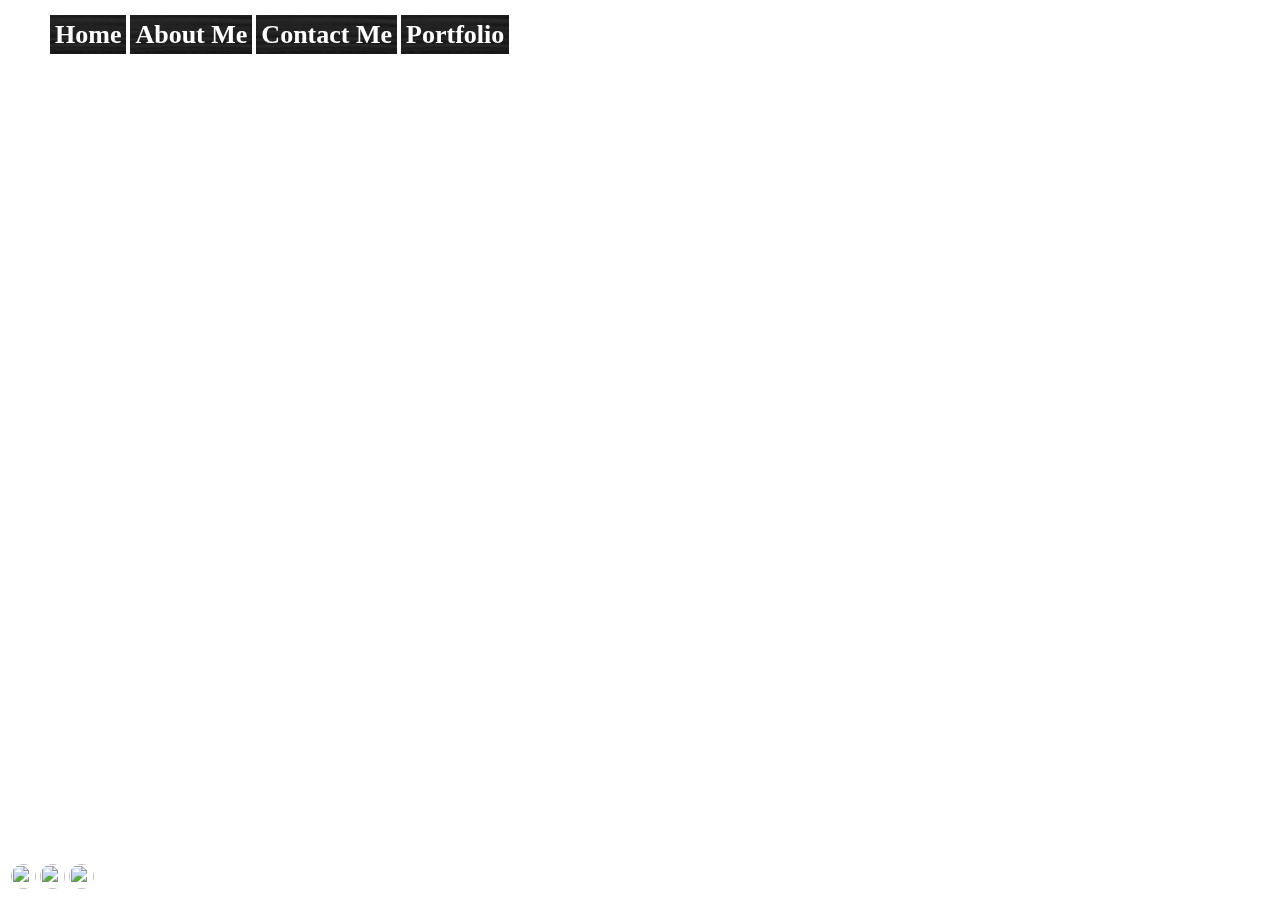
==== About Me.html @ 4bbeca7a "hnm" ====
<!DOCTYPE html>
<html>

  <head>
    <link type="text/css" rel="stylesheet" href="stylesheet.css"/>
    <title>Digital Portfolio</title>
  </head>

  <body>
        <div id="header">
		<div id="navbar">
			<ul>
        <li><a href="index.html">Home</a></li>
        <li><a href="About Me.html">About Me</a></li>
        <li><a href="Contact Me.html">Contact Me</a></li>
        <li><a href="Portfolio.html">Portfolio</a></li>
			</ul>
		</div>
            <table  class="social">
                  <tr>
                        <td><a href="https://www.facebook.com/bryan.masciola"><img class="img-circle" src="http://www.lesen.net/wp-content/themes/lesen.net%20shine/images/socialFacebook.png"/></td></a>
                        <td><a href="https://instagram.com/bryan7895/"><img class="img-circle2" src="http://msucs.ru/themes/frontend/msucs/assets/msucs/img/Twitter.png"/></a>
                        <td><a href="https://twitter.com/BryanMasciola"><img class="img-circle3" src="https://pbs.twimg.com/profile_images/437433412761026560/yIWzeT8S_normal.png"/></a>
                  </tr>
            </table>
      <div id="aboutMe"><p></p>


      </div>
  </body>

</html>
---- stylesheet.css ----
#name{
	font-family: Garamond;
	font-size: 47px;
	text-align: center;
	padding-top: 75px;
	color:#ffffff
}

a:link{
  color:white;
  text-decoration: none;
}
a:visited{
	color: white
}

a:hover{
  text-decoration:underline;
}

#navbar{
	position: fixed;
	top:10px;
	left:0%;
}

ul{
	list-style-type: none;
	position: fixed;
	margin: 10px;
}

li {
	background: url(images/black.jpg) center top repeat-x;
	display: inline;
	border: 0px solid #000000;
	font-family: Garamond;
  	font-weight: bold;
	color: #ffffff;
	padding: 5px;
	background-color: #000000;
	font-size: 26px
}
html{
  background: url(http://www.woyo.in/backgrounds/woyo_b/b36.jpg)
}

h1{
	text-align: center;
	font-family: Garamond;
	color: white;
}

.social{
  display:inline;
  border:3px;
  position: absolute;
  bottom:.25em;
}

.img-circle {
    border-radius: 50%;
    width: 25px;
    height:25px
}
.img-circle2 {
    border-radius: 50%;
    width: 25px;
    height:25px
}
.img-circle3 {
    border-radius: 50%;
    width: 25px;
    height:25px
}
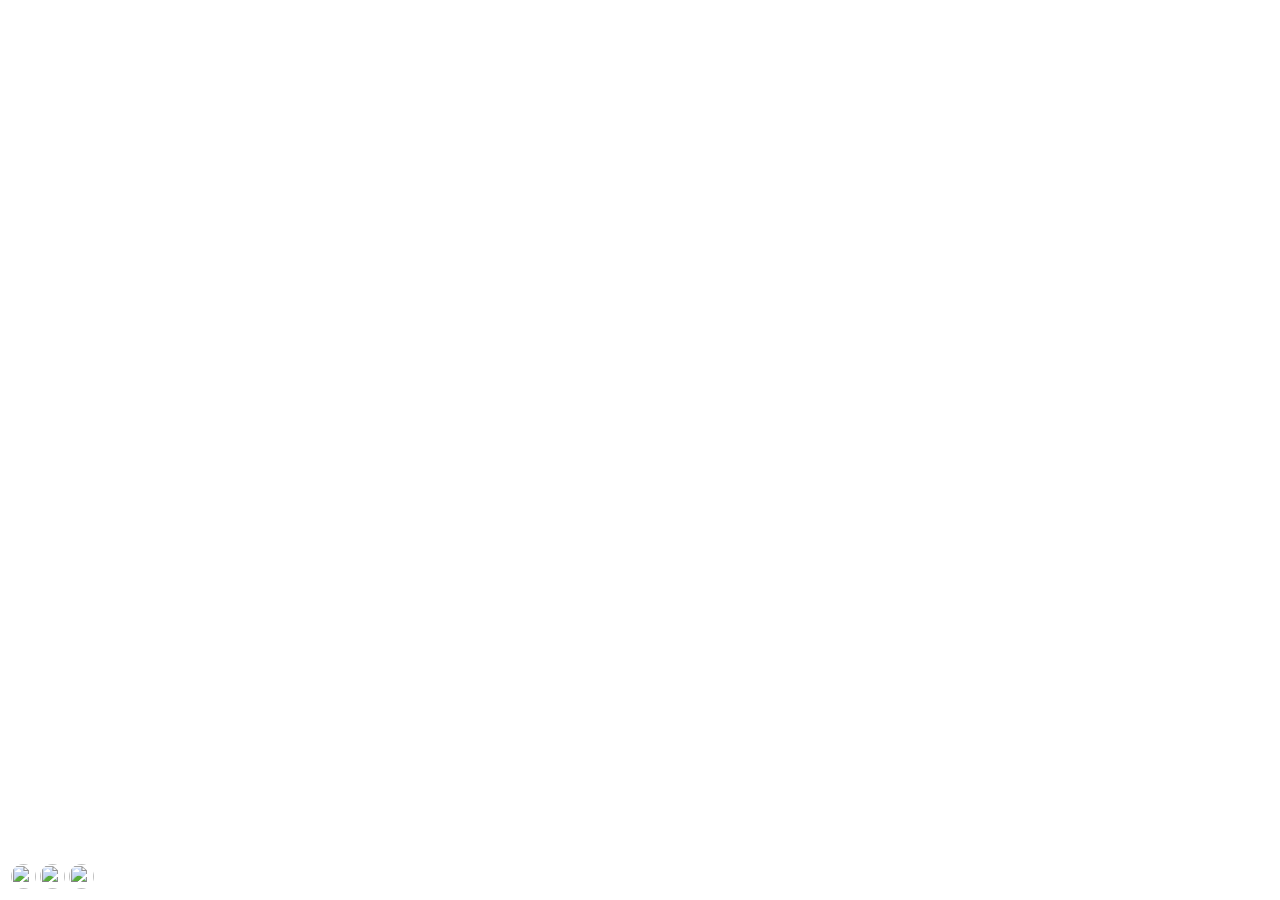
==== commit 5078b338: "69" ====
--- a/About Me.html
+++ b/About Me.html
@@ -8,7 +8,7 @@
 
   <body>
         <div id="header">
-		<div id="navbar">
+		<div id="navbartop">
 			<ul>
         <li><a href="index.html">Home</a></li>
         <li><a href="About Me.html">About Me</a></li>
@@ -23,7 +23,10 @@
                         <td><a href="https://twitter.com/BryanMasciola"><img class="img-circle3" src="https://pbs.twimg.com/profile_images/437433412761026560/yIWzeT8S_normal.png"/></a>
                   </tr>
             </table>
-      <div id="aboutMe"><p></p>
+      <div id="aboutMe">
+      <p>
+
+      </p>
 
 
       </div>
--- a/stylesheet.css
+++ b/stylesheet.css
@@ -1,9 +1,10 @@
 #name{
-	font-family: Garamond;
+	font-family:Garamond;
 	font-size: 47px;
 	text-align: center;
 	padding-top: 75px;
-	color:#ffffff
+	color:#ffffff;
+	font-style: oblique;
 }
 
 a:link{
@@ -19,27 +20,24 @@
 }
 
 #navbar{
-	position: fixed;
-	top:10px;
-	left:0%;
+    border:0px solid #ccc;
+    border-width:0px 0;
+    list-style:none;
+    margin:0 auto;
+    padding:0;
+    text-align:center;
+    position: relative;
+    top:255px;
 }
-
-ul{
-	list-style-type: none;
-	position: fixed;
-	margin: 10px;
+#navbar li{
+    display:inline;
+    font-size:250%;
+    font-style: oblique;
+    padding: 2em;
 }
-
-li {
-	background: url(images/black.jpg) center top repeat-x;
-	display: inline;
-	border: 0px solid #000000;
-	font-family: Garamond;
-  	font-weight: bold;
-	color: #ffffff;
-	padding: 5px;
-	background-color: #000000;
-	font-size: 26px
+#navbar a{
+    display:inline-block;
+    padding:10px;
 }
 html{
   background: url(http://www.woyo.in/backgrounds/woyo_b/b36.jpg)
@@ -49,8 +47,31 @@
 	text-align: center;
 	font-family: Garamond;
 	color: white;
+	font-style: oblique;
+	position: relative;
+	bottom: 25px
+}
+#navbartop{
+	position: fixed;
+	top:10px;
+	left:0%;
 }
 
+#navbartop ul{
+	list-style-type: none;
+	position: fixed;
+	margin: 10px;
+}
+
+#navbartop li {
+	display: inline;
+	font-family: Garamond;
+  	font-weight: bold;
+	padding: 5px;
+	font-size: 26px;
+	font-style: oblique;
+	padding: 25px;
+}
 .social{
   display:inline;
   border:3px;
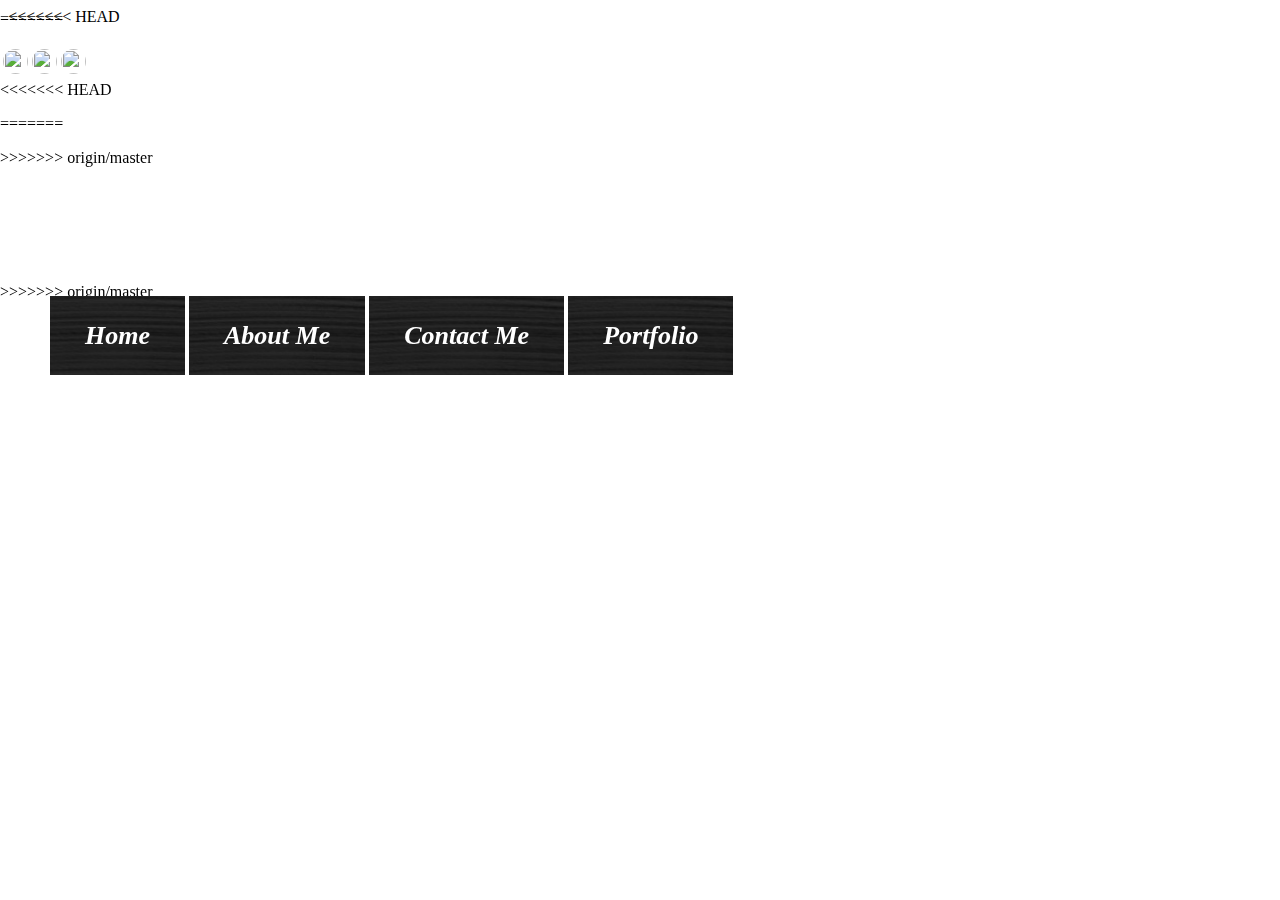
==== commit 6f45ea63: "hal69p" ====
--- a/About Me.html
+++ b/About Me.html
@@ -8,7 +8,11 @@
 
   <body>
         <div id="header">
+<<<<<<< HEAD
 		<div id="navbartop">
+=======
+		<div id="navbar">
+>>>>>>> origin/master
 			<ul>
         <li><a href="index.html">Home</a></li>
         <li><a href="About Me.html">About Me</a></li>
@@ -23,10 +27,14 @@
                         <td><a href="https://twitter.com/BryanMasciola"><img class="img-circle3" src="https://pbs.twimg.com/profile_images/437433412761026560/yIWzeT8S_normal.png"/></a>
                   </tr>
             </table>
+<<<<<<< HEAD
       <div id="aboutMe">
       <p>
 
       </p>
+=======
+      <div id="aboutMe"><p></p>
+>>>>>>> origin/master
 
 
       </div>
--- a/stylesheet.css
+++ b/stylesheet.css
@@ -1,10 +1,18 @@
 #name{
+<<<<<<< HEAD
 	font-family:Garamond;
 	font-size: 47px;
 	text-align: center;
 	padding-top: 75px;
 	color:#ffffff;
 	font-style: oblique;
+=======
+	font-family: Garamond;
+	font-size: 47px;
+	text-align: center;
+	padding-top: 75px;
+	color:#ffffff
+>>>>>>> origin/master
 }
 
 a:link{
@@ -20,6 +28,7 @@
 }
 
 #navbar{
+<<<<<<< HEAD
     border:0px solid #ccc;
     border-width:0px 0;
     list-style:none;
@@ -72,6 +81,40 @@
 	font-style: oblique;
 	padding: 25px;
 }
+=======
+	position: fixed;
+	top:10px;
+	left:0%;
+}
+
+ul{
+	list-style-type: none;
+	position: fixed;
+	margin: 10px;
+}
+
+li {
+	background: url(images/black.jpg) center top repeat-x;
+	display: inline;
+	border: 0px solid #000000;
+	font-family: Garamond;
+  	font-weight: bold;
+	color: #ffffff;
+	padding: 5px;
+	background-color: #000000;
+	font-size: 26px
+}
+html{
+  background: url(http://www.woyo.in/backgrounds/woyo_b/b36.jpg)
+}
+
+h1{
+	text-align: center;
+	font-family: Garamond;
+	color: white;
+}
+
+>>>>>>> origin/master
 .social{
   display:inline;
   border:3px;
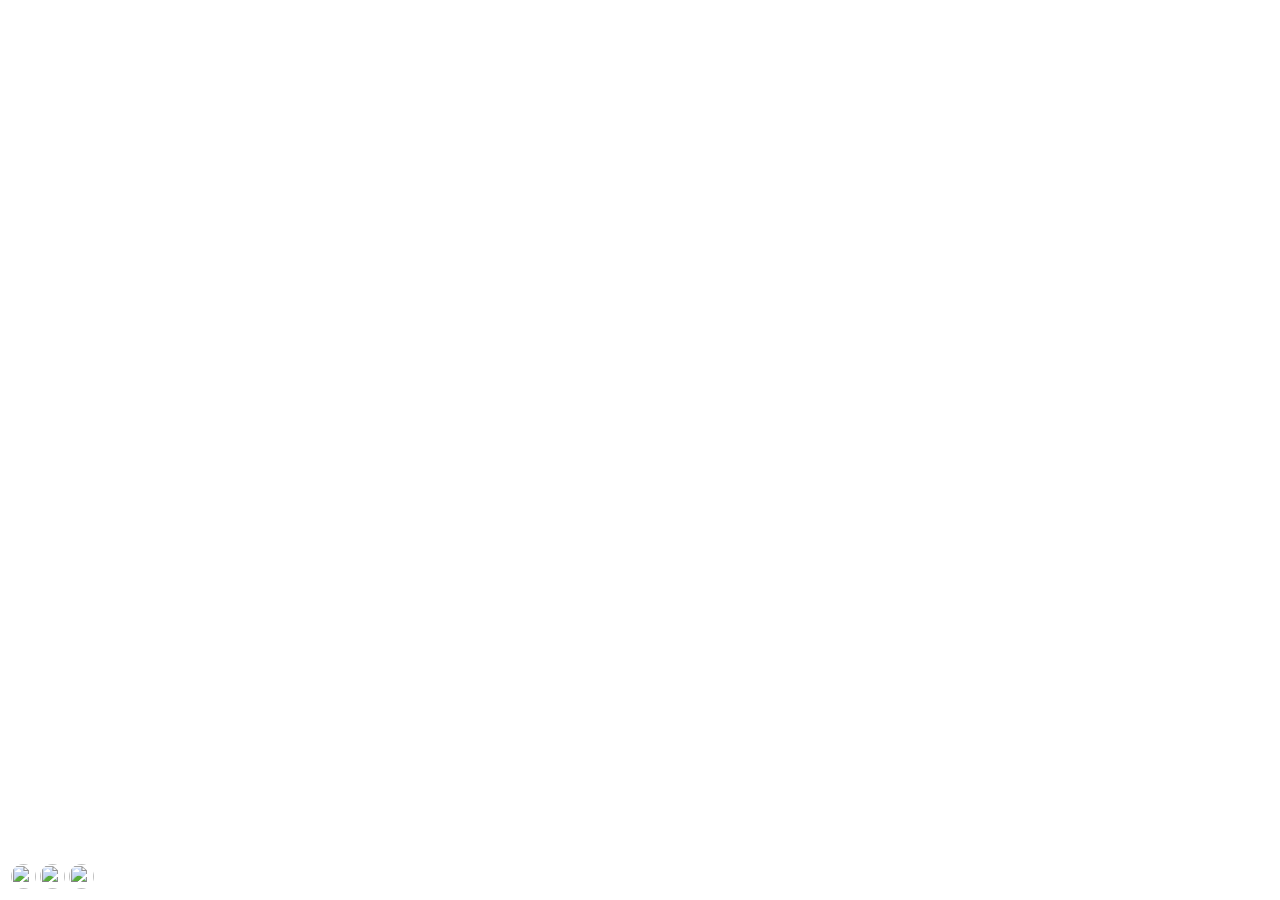
==== commit e2306121: "69" ====
--- a/About Me.html
+++ b/About Me.html
@@ -8,11 +8,7 @@
 
   <body>
         <div id="header">
-<<<<<<< HEAD
 		<div id="navbartop">
-=======
-		<div id="navbar">
->>>>>>> origin/master
 			<ul>
         <li><a href="index.html">Home</a></li>
         <li><a href="About Me.html">About Me</a></li>
@@ -27,14 +23,10 @@
                         <td><a href="https://twitter.com/BryanMasciola"><img class="img-circle3" src="https://pbs.twimg.com/profile_images/437433412761026560/yIWzeT8S_normal.png"/></a>
                   </tr>
             </table>
-<<<<<<< HEAD
       <div id="aboutMe">
       <p>
 
       </p>
-=======
-      <div id="aboutMe"><p></p>
->>>>>>> origin/master
 
 
       </div>
--- a/stylesheet.css
+++ b/stylesheet.css
@@ -1,18 +1,10 @@
 #name{
-<<<<<<< HEAD
 	font-family:Garamond;
 	font-size: 47px;
 	text-align: center;
 	padding-top: 75px;
 	color:#ffffff;
 	font-style: oblique;
-=======
-	font-family: Garamond;
-	font-size: 47px;
-	text-align: center;
-	padding-top: 75px;
-	color:#ffffff
->>>>>>> origin/master
 }
 
 a:link{
@@ -28,7 +20,6 @@
 }
 
 #navbar{
-<<<<<<< HEAD
     border:0px solid #ccc;
     border-width:0px 0;
     list-style:none;
@@ -81,40 +72,6 @@
 	font-style: oblique;
 	padding: 25px;
 }
-=======
-	position: fixed;
-	top:10px;
-	left:0%;
-}
-
-ul{
-	list-style-type: none;
-	position: fixed;
-	margin: 10px;
-}
-
-li {
-	background: url(images/black.jpg) center top repeat-x;
-	display: inline;
-	border: 0px solid #000000;
-	font-family: Garamond;
-  	font-weight: bold;
-	color: #ffffff;
-	padding: 5px;
-	background-color: #000000;
-	font-size: 26px
-}
-html{
-  background: url(http://www.woyo.in/backgrounds/woyo_b/b36.jpg)
-}
-
-h1{
-	text-align: center;
-	font-family: Garamond;
-	color: white;
-}
-
->>>>>>> origin/master
 .social{
   display:inline;
   border:3px;
